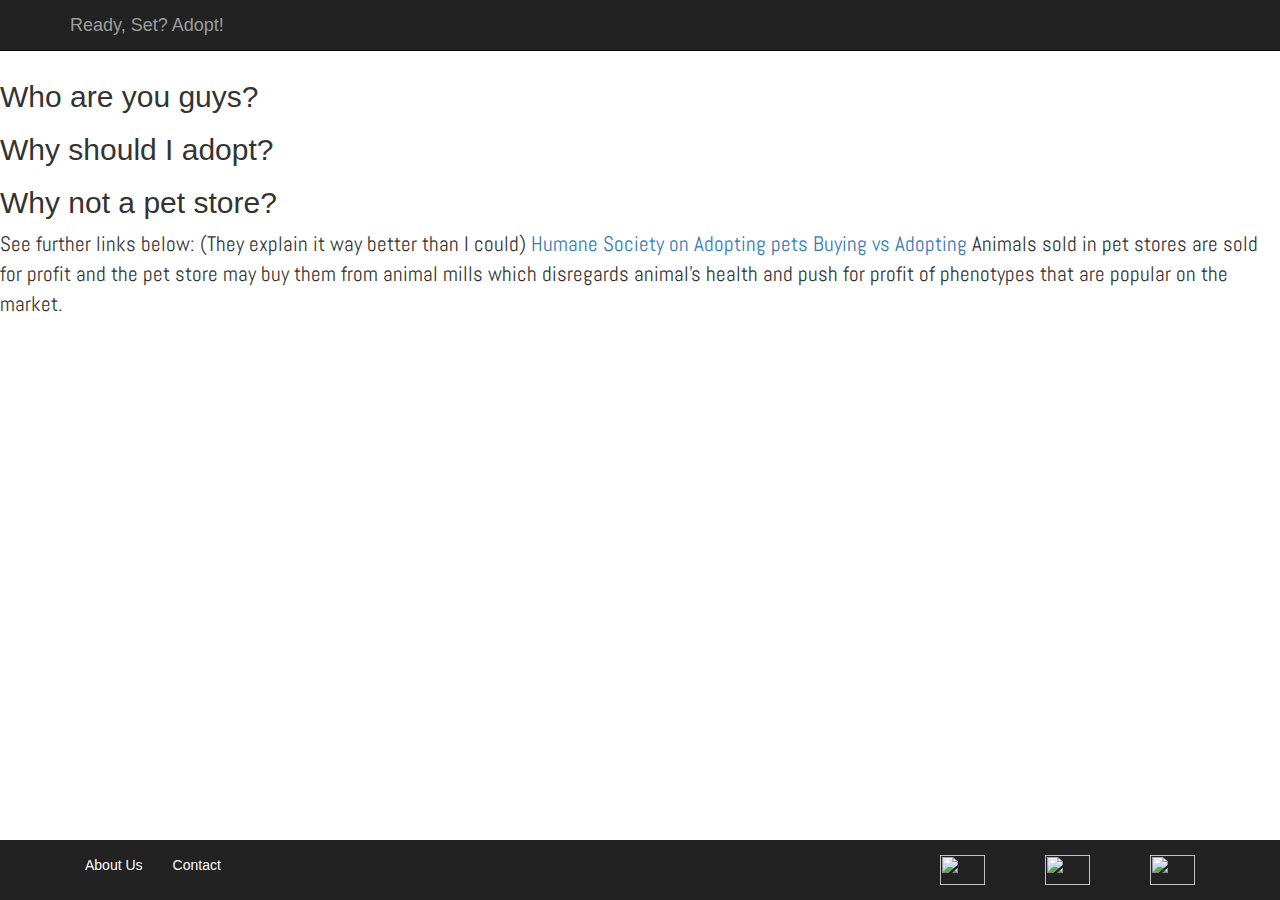
==== about.html @ 8758f9f4 "Minor text changes" ====
<!DOCTYPE html>
<html lang="en">

<head>
    <meta charset="UTF-8">
    <meta name="viewport" content="width=device-width, initial-scale=1.0">
    <meta http-equiv="X-UA-Compatible" content="ie=edge">
    <title>Ready, Set? Adopt!</title>
    <link rel="stylesheet" type="text/css" href="https://maxcdn.bootstrapcdn.com/bootstrap/3.3.7/css/bootstrap.min.css" integrity="sha384-BVYiiSIFeK1dGmJRAkycuHAHRg32OmUcww7on3RYdg4Va+PmSTsz/K68vbdEjh4u"
        crossorigin="anonymous">
    <link rel="stylesheet" type="text/css" href="./main.css">
    <link rel="shortcut icon" type="image/x-icon" href="./favicon.ico">
    <link href="https://fonts.googleapis.com/css?family=Abel" rel="stylesheet">
    <link href="https://fonts.googleapis.com/css?family=Lato" rel="stylesheet">
</head>

    <nav class="navbar navbar-inverse navbar-fixed-top">
        <div class="container">
            <div class="navbar-header">
                <a href="./index.html" class="navbar-brand">
                    <span id="navTitle">Ready, Set? Adopt!</span>
                </a>
            </div>
        </div>
    </nav>

    <footer id="footer">
        <div class="container">
            <div class="row">
                <div class="col-sm-6">
                    <ul class="nav navbar-nav navbar-left">
                        <li>
                            <a href="aboutus.html">About Us</a>
                        </li>
                        <li>
                            <a href="mailto:peterchhanchau@gmail.com">Contact</a>
                        </li>
                    </ul>
                </div>
                <div class="col-sm-6">
                    <ul class="nav navbar-nav navbar-right">
                        <li class="col-sm-4">
                            <a href="https://twitter.com/shelterpets">
                                <img src="https://s3.amazonaws.com/codecademy-content/projects/make-a-website/lesson-4/twitter.svg" height="30" width="45">
                            </a>
                        </li>
                        <li class="col-sm-4">
                            <a href="https://www.facebook.com/ShelterPetProject">
                                <img src="https://s3.amazonaws.com/codecademy-content/projects/make-a-website/lesson-4/facebook.svg" height="30" width="45">
                            </a>
                        </li>
                        <li class="col-sm-4">
                            <a href="https://www.instagram.com/ShelterPetProject/">
                                <img src="https://s3.amazonaws.com/codecademy-content/projects/make-a-website/lesson-4/instagram.svg" height="30" width="45">
                            </a>
                        </li>
                    </ul>
                </div>
            </div>
        </div>
    </footer>

    <h2>Who are you guys?</h2>
    <h2>Why should I adopt?</h2>
    <h2>Why not a pet store?</h2>
    <p>See further links below: (They explain it way better than I could)
        <a href="http://www.humanesociety.org/issues/adopt/tips/top_reasons_adopt.html?">Humane Society on Adopting pets</a>
        <a href="https://www.peta2.com/news/difference-between-adopting-buying-animal/">Buying vs Adopting</a>
        Animals sold in pet stores are sold for profit and the pet store may buy them from animal mills which disregards animal's health and push for profit of phenotypes that are popular on the market.
    </p>
</body>
</html>
---- main.css ----
html {
    position: relative;
    /* sticks footer to the bottom */
    min-height: 100%;
} 

body{
    padding-top: 60px;
    margin-bottom: 60px;
}

h1 {
    font-family: 'Lato', sans-serif;
}

p {
    font-family: 'Abel', sans-serif;
    font-size: 1.5em;
}

.visibility{
    display: none;
}

.show{
    display: inline;
}

/* Footer has a height of 60px, body needs bottom margin to match it and top padding against the header */
#footer {
    position: absolute;
    bottom: 0;
    width: 100%;
    height: 60px;
    background: #222222;
    font-family: Arial, Helvetica, sans-serif;
}

#footer a{
    color: white;
}
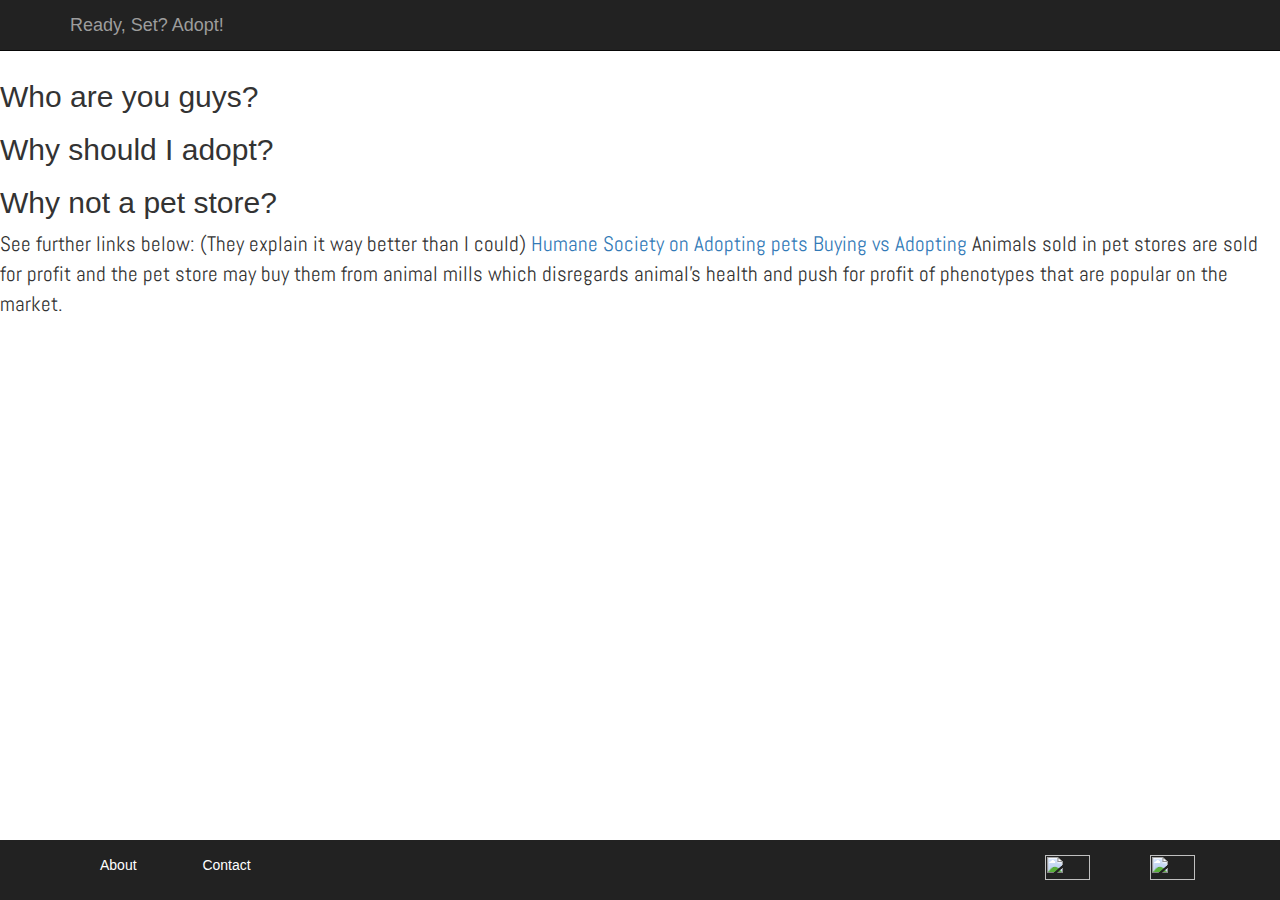
==== commit db8b6a7f: "Fixed footer for about/step1.html" ====
--- a/about.html
+++ b/about.html
@@ -27,31 +27,26 @@
     <footer id="footer">
         <div class="container">
             <div class="row">
-                <div class="col-sm-6">
-                    <ul class="nav navbar-nav navbar-left">
-                        <li>
-                            <a href="aboutus.html">About Us</a>
+                <div class="col-lg-6 col-sm-5 col-xs-6">
+                    <ul class="nav navbar-nav navbar-left ">
+                        <li class="col-xs-6">
+                            <a href="./about.html">About</a>
                         </li>
-                        <li>
+                        <li class="col-xs-6">
                             <a href="mailto:peterchhanchau@gmail.com">Contact</a>
                         </li>
                     </ul>
                 </div>
-                <div class="col-sm-6">
+                <div class="col-lg-6 col-sm-7 col-xs-6">
                     <ul class="nav navbar-nav navbar-right">
-                        <li class="col-sm-4">
+                        <li class="col-xs-6">
                             <a href="https://twitter.com/shelterpets">
-                                <img src="https://s3.amazonaws.com/codecademy-content/projects/make-a-website/lesson-4/twitter.svg" height="30" width="45">
+                                <img src="https://s3.amazonaws.com/codecademy-content/projects/make-a-website/lesson-4/twitter.svg" height="25" width="45">
                             </a>
                         </li>
-                        <li class="col-sm-4">
+                        <li class="col-xs-6">
                             <a href="https://www.facebook.com/ShelterPetProject">
-                                <img src="https://s3.amazonaws.com/codecademy-content/projects/make-a-website/lesson-4/facebook.svg" height="30" width="45">
-                            </a>
-                        </li>
-                        <li class="col-sm-4">
-                            <a href="https://www.instagram.com/ShelterPetProject/">
-                                <img src="https://s3.amazonaws.com/codecademy-content/projects/make-a-website/lesson-4/instagram.svg" height="30" width="45">
+                                <img src="https://s3.amazonaws.com/codecademy-content/projects/make-a-website/lesson-4/facebook.svg" height="25" width="45">
                             </a>
                         </li>
                     </ul>
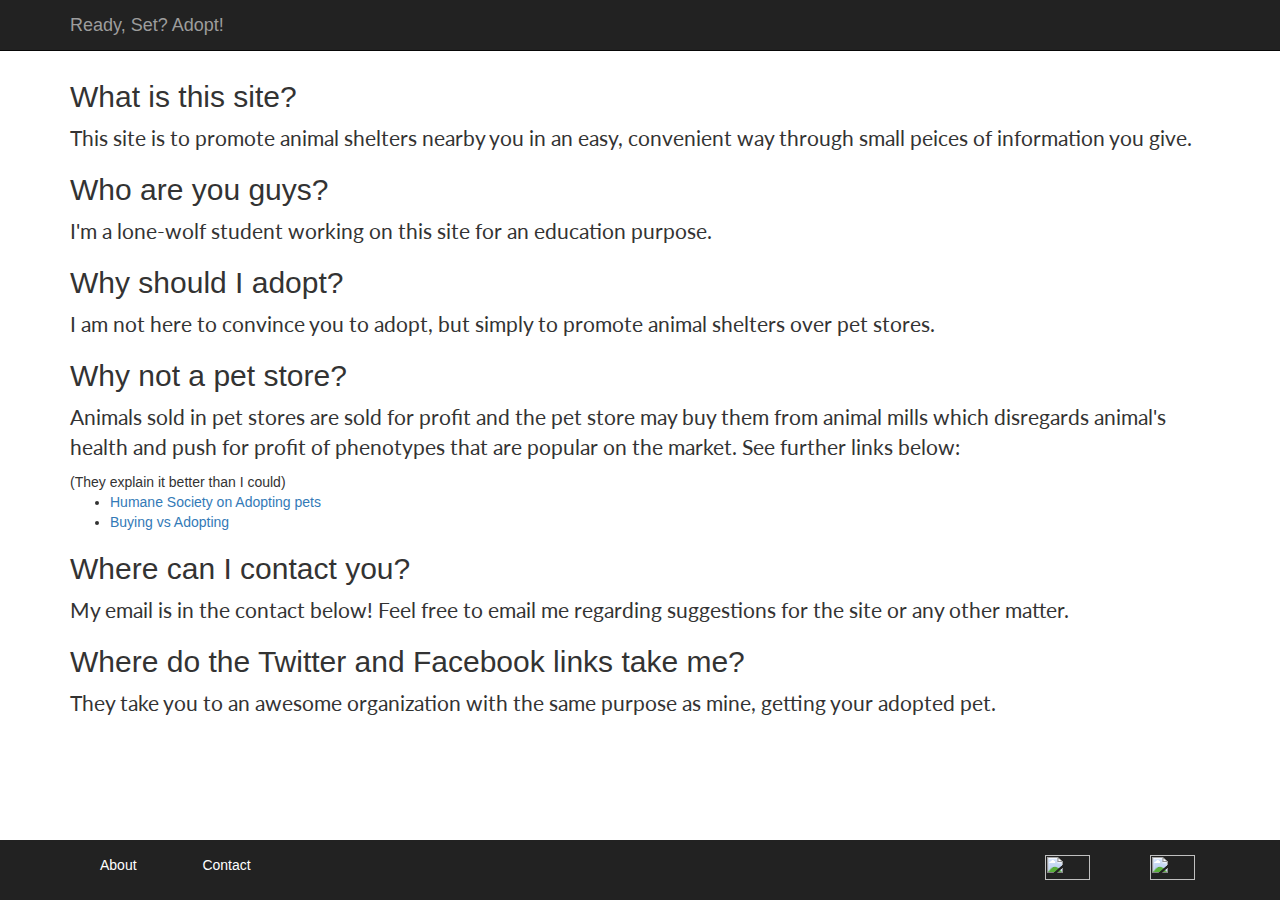
==== commit ef67a822: "Updated about.html, separated tablecreator function in parse-response.js, updated font" ====
--- a/about.html
+++ b/about.html
@@ -10,7 +10,7 @@
         crossorigin="anonymous">
     <link rel="stylesheet" type="text/css" href="./main.css">
     <link rel="shortcut icon" type="image/x-icon" href="./favicon.ico">
-    <link href="https://fonts.googleapis.com/css?family=Abel" rel="stylesheet">
+    <link href="https://fonts.googleapis.com/css?family=Open+Sans" rel="stylesheet">
     <link href="https://fonts.googleapis.com/css?family=Lato" rel="stylesheet">
 </head>
 
@@ -23,7 +23,30 @@
             </div>
         </div>
     </nav>
+    <div class="container">
+        <h2>What is this site?</h2>
+            <p>This site is to promote animal shelters nearby you in an easy, convenient way through small peices of information you give.</p>
+        <h2>Who are you guys?</h2>
+            <p>I'm a lone-wolf student working on this site for an education purpose.</p>
+        <h2>Why should I adopt?</h2>
+            <p>I am not here to convince you to adopt, but simply to promote animal shelters over pet stores.</p>
+        <h2>Why not a pet store?</h2>
+        <p>
+            Animals sold in pet stores are sold for profit and the pet store may buy them from animal mills which disregards animal's
+            health and push for profit of phenotypes that are popular on the market.
+            See further links below: <div>(They explain it better than I could)</div>
+            <ul>
+                <li><a href="http://www.humanesociety.org/issues/adopt/tips/top_reasons_adopt.html?">Humane Society on Adopting pets</a></li>
+                <li><a href="https://www.peta2.com/news/difference-between-adopting-buying-animal/">Buying vs Adopting</a></li>
+            </ul>
+            
+        </p>
+        <h2>Where can I contact you?</h2>
+        <p>My email is in the contact below! Feel free to email me regarding suggestions for the site or any other matter. </p>
+        <h2>Where do the Twitter and Facebook links take me?</h2>
+        <p>They take you to an awesome organization with the same purpose as mine, getting your adopted pet.</p>
 
+    </div>
     <footer id="footer">
         <div class="container">
             <div class="row">
@@ -54,14 +77,5 @@
             </div>
         </div>
     </footer>
-
-    <h2>Who are you guys?</h2>
-    <h2>Why should I adopt?</h2>
-    <h2>Why not a pet store?</h2>
-    <p>See further links below: (They explain it way better than I could)
-        <a href="http://www.humanesociety.org/issues/adopt/tips/top_reasons_adopt.html?">Humane Society on Adopting pets</a>
-        <a href="https://www.peta2.com/news/difference-between-adopting-buying-animal/">Buying vs Adopting</a>
-        Animals sold in pet stores are sold for profit and the pet store may buy them from animal mills which disregards animal's health and push for profit of phenotypes that are popular on the market.
-    </p>
 </body>
 </html>--- a/main.css
+++ b/main.css
@@ -10,11 +10,11 @@
 }
 
 h1 {
-    font-family: 'Lato', sans-serif;
+    font-family: 'Open Sans', sans-serif;
 }
 
 p {
-    font-family: 'Abel', sans-serif;
+    font-family: 'Lato', sans-serif;
     font-size: 1.5em;
 }
 
